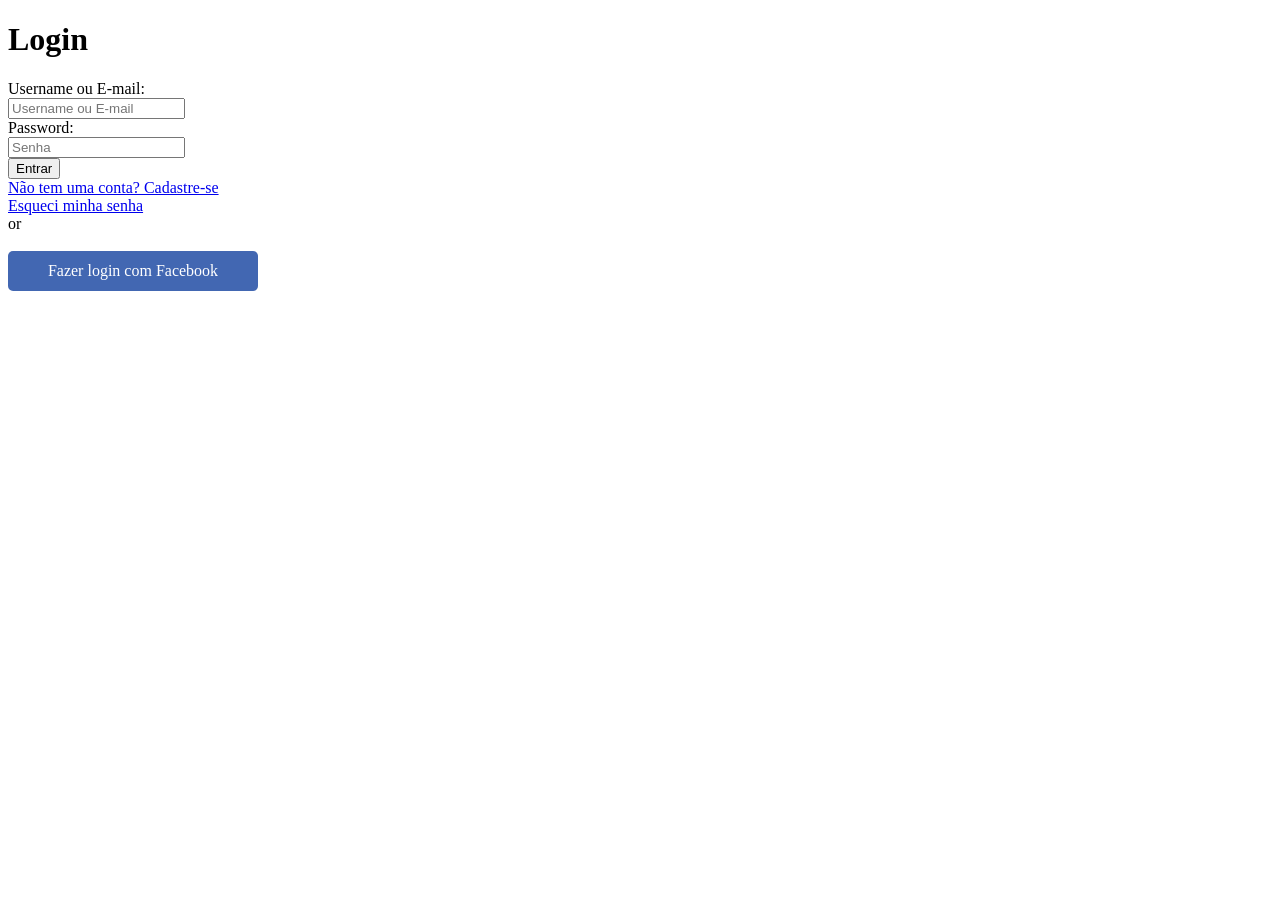
==== pages/login.html @ a17d5121 "Foi criado o arquivo login.html contendo formulário com email e senha, além de três botões de login " ====
<!DOCTYPE html>
<html>
    <head>
        <meta charset="UTF-8">
        <meta name="appleid-signin-client-id" content="[CLIENT_ID]">
        <meta name="appleid-signin-scope" content="[SCOPES]">
        <meta name="appleid-signin-redirect-uri" content="[REDIRECT_URI]">
        <meta name="appleid-signin-state" content="[STATE]">
        <style>
        .signin-button {
            width: 210px;
            height: 40px;
        }
        </style>
        <title>Login</title>
    </head>
    <body>
        <h1>Login</h1>
        <form>
            <label for="username">Username ou E-mail:</label>
            <br>
            <input type="text" id="username" name="username" required autocomplete="email" placeholder="Username ou E-mail">
            <br>
            <label for="password">Password:</label>
            <br>
            <input type="password" id="password" name="password" required placeholder="Senha">
            <br>
            <button type="submit">Entrar</button>
        </form>
        <a href="cadastro.html" target="_blank">Não tem uma conta? Cadastre-se</a>
        <br>
        <a href="esqueci-senha.html" target="_blank">Esqueci minha senha</a>
        <br>
        <span>or</span>
        <br>
        <!-- Google Sign In Button -->
        <script src="https://accounts.google.com/gsi/client" async></script>
        <div id="g_id_onload"
            data-client_id="YOUR_GOOGLE_CLIENT_ID"
            data-login_uri="https://your.domain/your_login_endpoint"
            data-auto_prompt="false">
        </div>
        <div class="g_id_signin"
            data-type="standard"
            data-size="large"
            data-theme="outline"
            data-text="sign_in_with"
            data-shape="rectangular"
            data-logo_alignment="left">
        </div>
        <br>
        <!-- Facebook Login Button -->
        <div id="spinner" style="background: #4267b2; border-radius: 5px; color: white; height: 40px; align-content: center; text-align: center; width: 250px;">Fazer login com Facebook</div>
        <div class="fb-login-button" data-max-rows="1" data-size="medium" data-button-type="continue_with" data-width="100%" data-scope="public_profile, email" data-use-continue-as="true" data-auto-logout-link="true"></div>
        <br>
        <!-- Apple Sign In Button -->
        <div id="appleid-signin" class="signin-button" data-color="black" data-border="true" data-type="sign-in" data-width="250px" data-height="100%"></div>
        <script type="text/javascript" src="https://appleid.cdn-apple.com/appleauth/static/jsapi/appleid/1/en_US/appleid.auth.js"></script>
    </body>

</html>
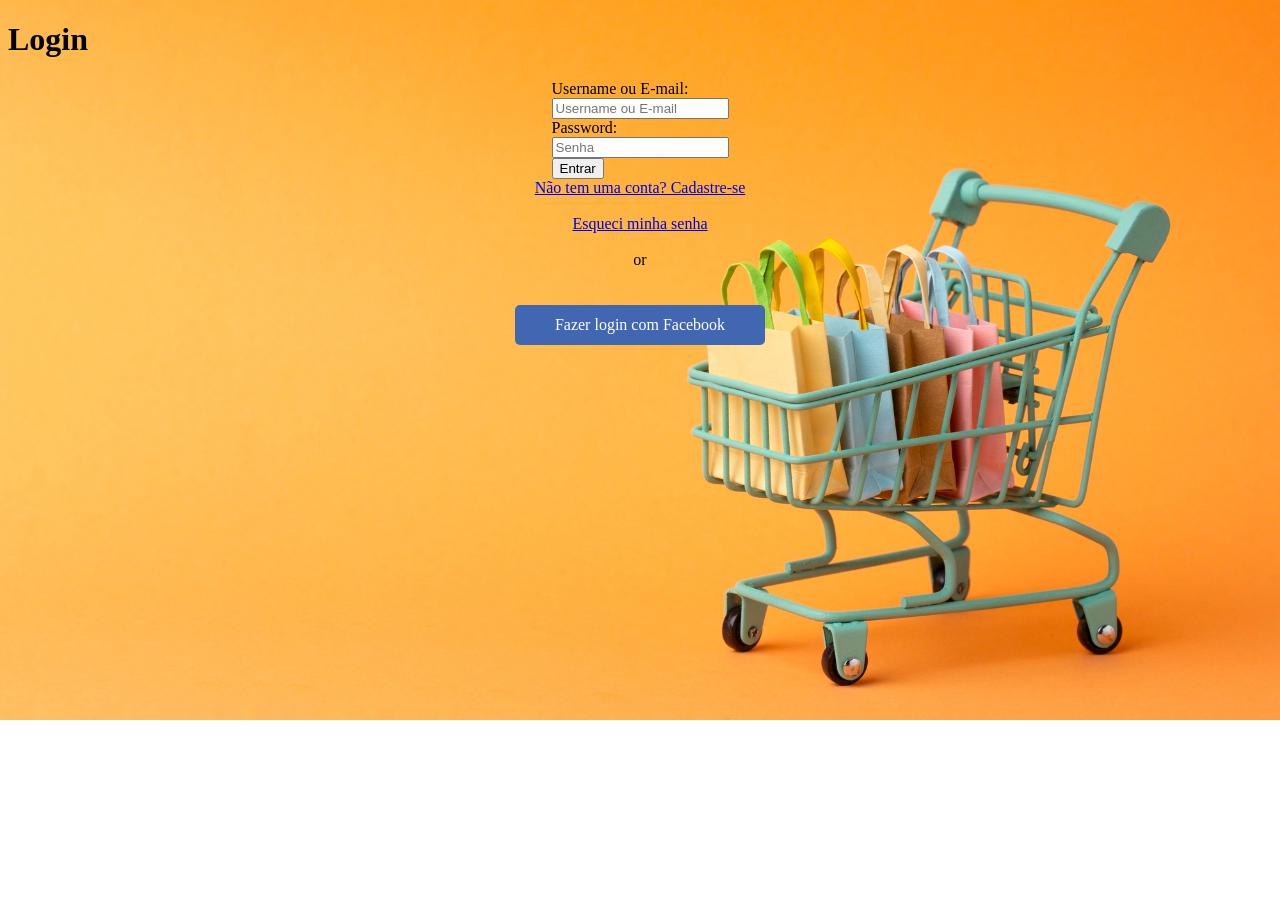
==== commit d9967d2a: "Foi posto imagem de fundo no arquivo login.html" ====
--- a/pages/login.html
+++ b/pages/login.html
@@ -2,60 +2,64 @@
 <html>
     <head>
         <meta charset="UTF-8">
+        <meta name="viewport" content="width=device-width, initial-scale=1">
         <meta name="appleid-signin-client-id" content="[CLIENT_ID]">
         <meta name="appleid-signin-scope" content="[SCOPES]">
         <meta name="appleid-signin-redirect-uri" content="[REDIRECT_URI]">
         <meta name="appleid-signin-state" content="[STATE]">
         <style>
         .signin-button {
-            width: 210px;
+            width: 250px;
             height: 40px;
         }
         </style>
         <title>Login</title>
     </head>
-    <body>
+    <body style="background-image: url(loginFundo.jpg); background-repeat: no-repeat; background-size: cover;" >
         <h1>Login</h1>
-        <form>
-            <label for="username">Username ou E-mail:</label>
+        <div style="display: flex; flex-direction: column; align-items: center;">
+            <form>
+                <label for="username">Username ou E-mail:</label>
+                <br>
+                <input type="text/email" id="username" name="username" required autocomplete="email" placeholder="Username ou E-mail">
+                <br>
+                <label for="password">Password:</label>
+                <br>
+                <input type="password" id="password" name="password" required placeholder="Senha">
+                <br>
+                <button type="submit">Entrar</button>
+            </form>
+            <a href="cadastro.html" target="_blank">Não tem uma conta? Cadastre-se</a>
             <br>
-            <input type="text" id="username" name="username" required autocomplete="email" placeholder="Username ou E-mail">
+            <a href="esqueci-senha.html" target="_blank">Esqueci minha senha</a>
             <br>
-            <label for="password">Password:</label>
+            <span>or</span>
             <br>
-            <input type="password" id="password" name="password" required placeholder="Senha">
+            <!-- Google Sign In Button -->
+            <script src="https://accounts.google.com/gsi/client" async></script>
+            <div id="g_id_onload"
+                data-client_id="YOUR_GOOGLE_CLIENT_ID"
+                data-login_uri="https://your.domain/your_login_endpoint"
+                data-auto_prompt="false">
+            </div>
+            <div class="g_id_signin"
+                data-type="standard"
+                data-size="large"
+                data-theme="outline"
+                data-text="sign_in_with"
+                data-shape="rectangular"
+                data-logo_alignment="left"
+                data-width="250">
+            </div>
             <br>
-            <button type="submit">Entrar</button>
-        </form>
-        <a href="cadastro.html" target="_blank">Não tem uma conta? Cadastre-se</a>
-        <br>
-        <a href="esqueci-senha.html" target="_blank">Esqueci minha senha</a>
-        <br>
-        <span>or</span>
-        <br>
-        <!-- Google Sign In Button -->
-        <script src="https://accounts.google.com/gsi/client" async></script>
-        <div id="g_id_onload"
-            data-client_id="YOUR_GOOGLE_CLIENT_ID"
-            data-login_uri="https://your.domain/your_login_endpoint"
-            data-auto_prompt="false">
+            <!-- Facebook Login Button -->
+            <div id="spinner" style="background: #4267b2; border-radius: 5px; color: white; height: 40px; align-content: center; text-align: center; width: 250px;">Fazer login com Facebook</div>
+            <div class="fb-login-button" data-max-rows="1" data-size="medium" data-button-type="continue_with" data-width="100%" data-scope="public_profile, email" data-use-continue-as="true" data-auto-logout-link="true"></div>
+            <br>
+            <!-- Apple Sign In Button -->
+            <div id="appleid-signin" class="signin-button" data-color="black" data-border="true" data-type="sign-in" data-width="250px" data-height="100%"></div>
+            <script type="text/javascript" src="https://appleid.cdn-apple.com/appleauth/static/jsapi/appleid/1/en_US/appleid.auth.js"></script>
         </div>
-        <div class="g_id_signin"
-            data-type="standard"
-            data-size="large"
-            data-theme="outline"
-            data-text="sign_in_with"
-            data-shape="rectangular"
-            data-logo_alignment="left">
-        </div>
-        <br>
-        <!-- Facebook Login Button -->
-        <div id="spinner" style="background: #4267b2; border-radius: 5px; color: white; height: 40px; align-content: center; text-align: center; width: 250px;">Fazer login com Facebook</div>
-        <div class="fb-login-button" data-max-rows="1" data-size="medium" data-button-type="continue_with" data-width="100%" data-scope="public_profile, email" data-use-continue-as="true" data-auto-logout-link="true"></div>
-        <br>
-        <!-- Apple Sign In Button -->
-        <div id="appleid-signin" class="signin-button" data-color="black" data-border="true" data-type="sign-in" data-width="250px" data-height="100%"></div>
-        <script type="text/javascript" src="https://appleid.cdn-apple.com/appleauth/static/jsapi/appleid/1/en_US/appleid.auth.js"></script>
     </body>
 
 </html>
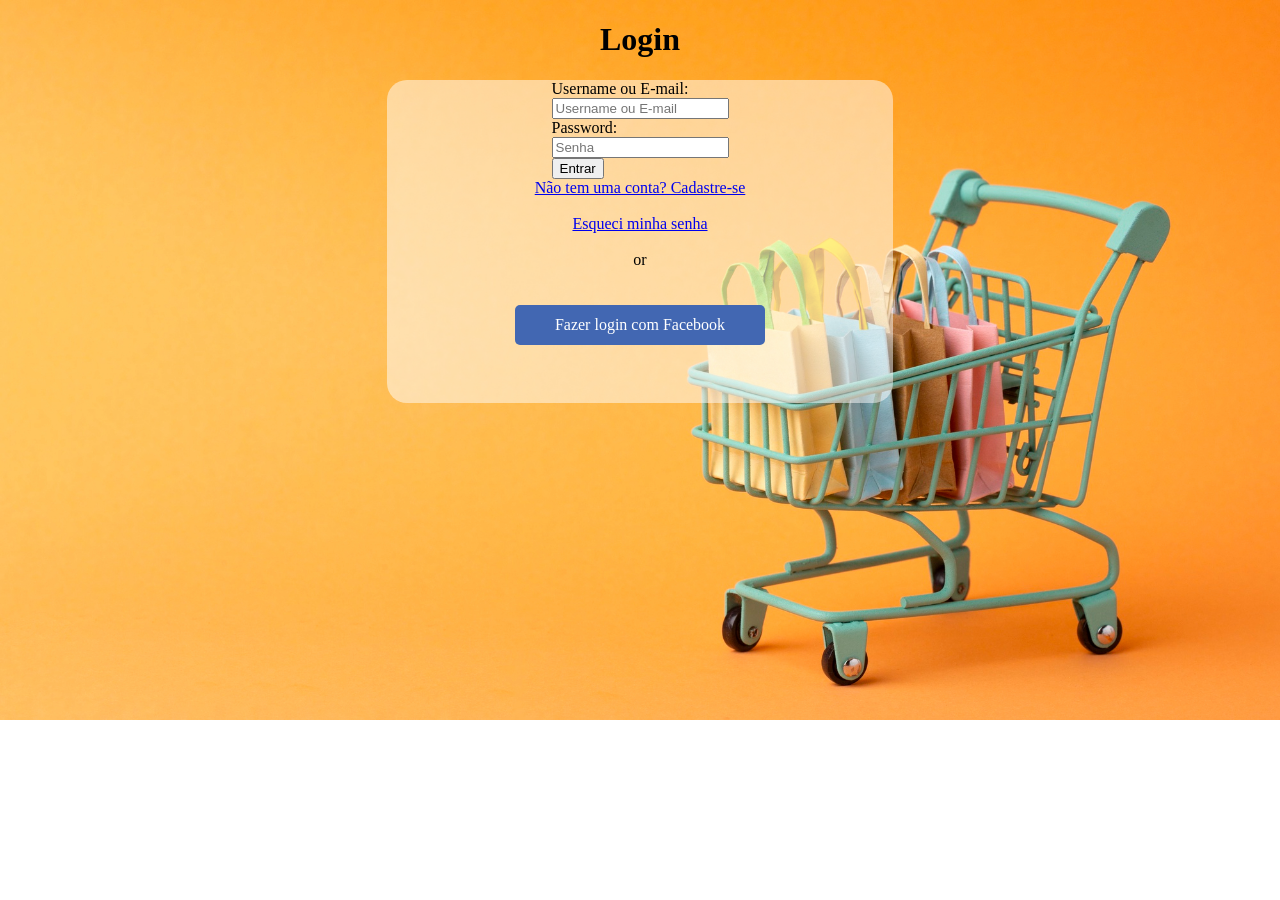
==== commit 9b7333bf: "Foi adicionado um plano de fundo fosco para o formulário e título centralizado" ====
--- a/pages/login.html
+++ b/pages/login.html
@@ -16,8 +16,8 @@
         <title>Login</title>
     </head>
     <body style="background-image: url(loginFundo.jpg); background-repeat: no-repeat; background-size: cover;" >
-        <h1>Login</h1>
-        <div style="display: flex; flex-direction: column; align-items: center;">
+        <h1 style="display: flex; justify-content: center;">Login</h1>
+        <div style="display: flex; flex-direction: column; align-items: center; background: rgba(255, 255, 255, 0.5); border-radius: 20px; width: 40%; margin: 0 auto;">
             <form>
                 <label for="username">Username ou E-mail:</label>
                 <br>
